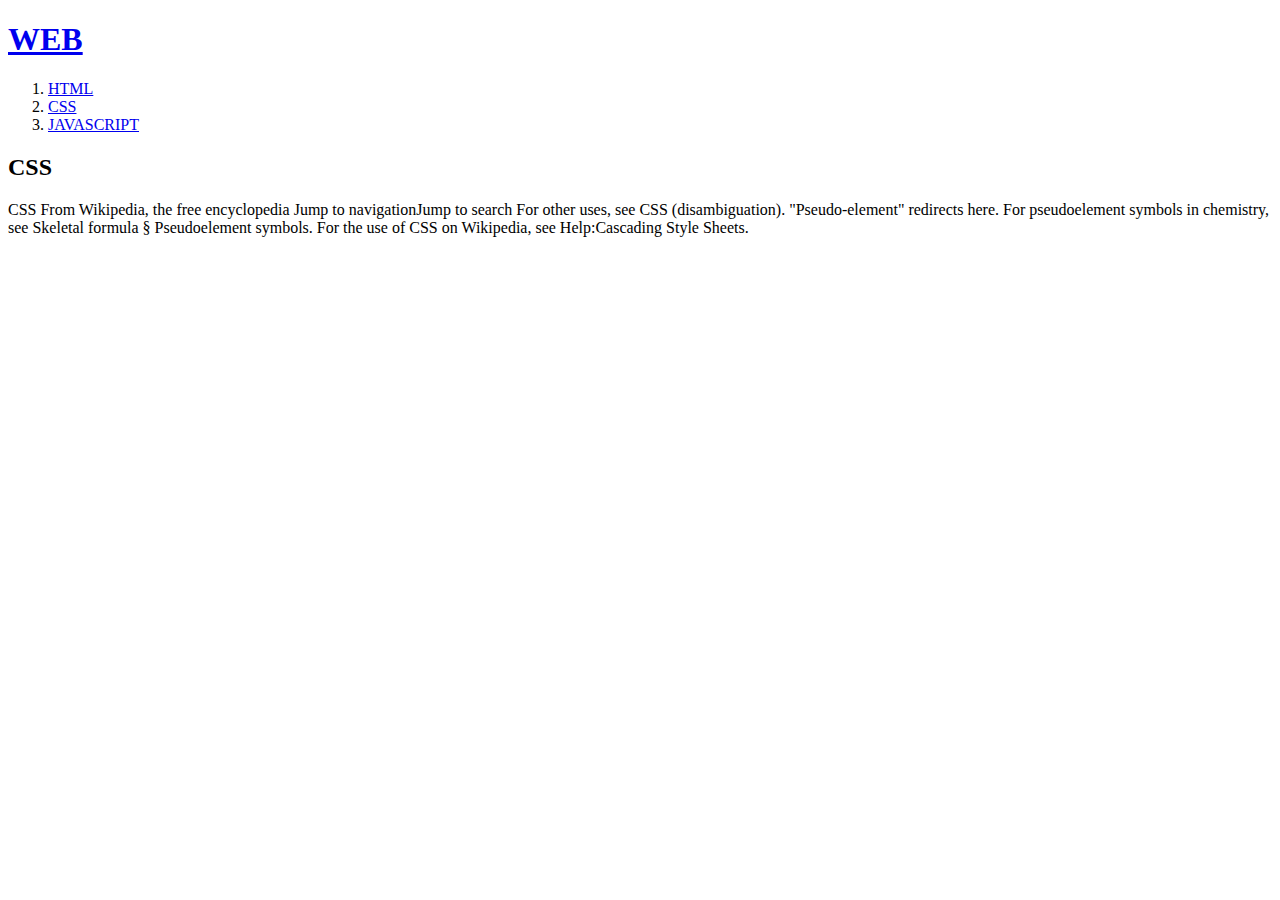
==== 2.html @ 0fde1add "first version" ====
<!DOCTYPE html>
<html>
<head>
  <title>WEB1 - CSS</title>
  <meta charset="utf-8">
</head>
<body>
  <h1><a href="index.html">WEB</a></h1>
  <ol>
    <li><a href="1.html">HTML</a></li>
    <li><a href="2.html">CSS</a></li>
    <li><a href="3.html">JAVASCRIPT</a></li>
  </ol>
  <h2>CSS</h2>
<p>
  CSS
From Wikipedia, the free encyclopedia
Jump to navigationJump to search
For other uses, see CSS (disambiguation).
"Pseudo-element" redirects here. For pseudoelement symbols in chemistry, see Skeletal formula § Pseudoelement symbols.
For the use of CSS on Wikipedia, see Help:Cascading Style Sheets.
</p>
</body>
</html>
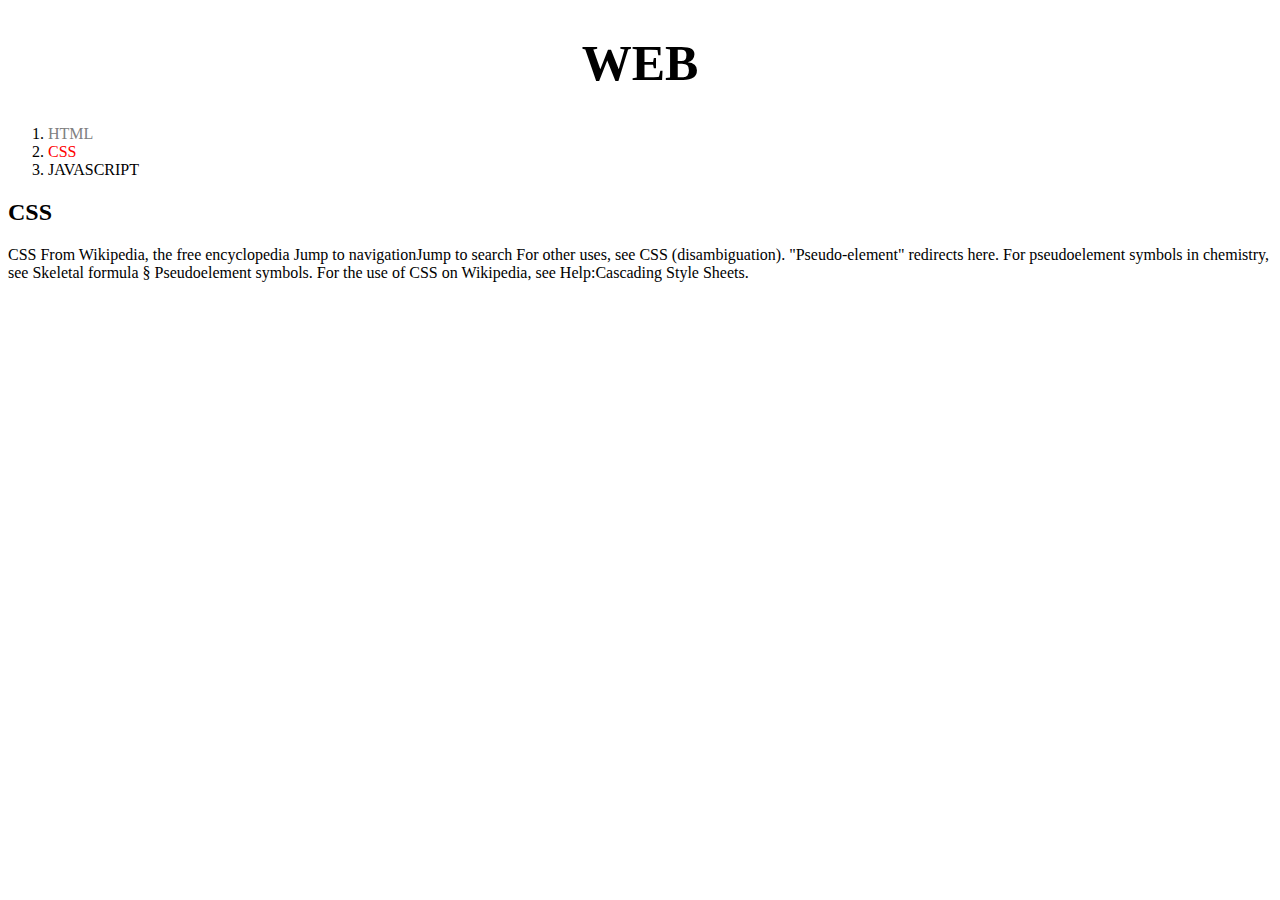
==== commit a2c5bf1c: "Add files via upload" ====
--- a/2.html
+++ b/2.html
@@ -3,12 +3,28 @@
 <head>
   <title>WEB1 - CSS</title>
   <meta charset="utf-8">
+   <style>
+      a {
+        color: black;
+        text-decoration: none;
+      }
+      #active {
+        color: red;
+      }
+      .saw {
+        color: gray;
+      }
+          h1 {
+        font-size: 50px;
+        text-align: center;
+      }
+   </style>
 </head>
 <body>
   <h1><a href="index.html">WEB</a></h1>
   <ol>
-    <li><a href="1.html">HTML</a></li>
-    <li><a href="2.html">CSS</a></li>
+    <li><a href="1.html" class="saw">HTML</a></li>
+    <li><a href="2.html" class="saw" id="active">CSS</a></li>
     <li><a href="3.html">JAVASCRIPT</a></li>
   </ol>
   <h2>CSS</h2>
